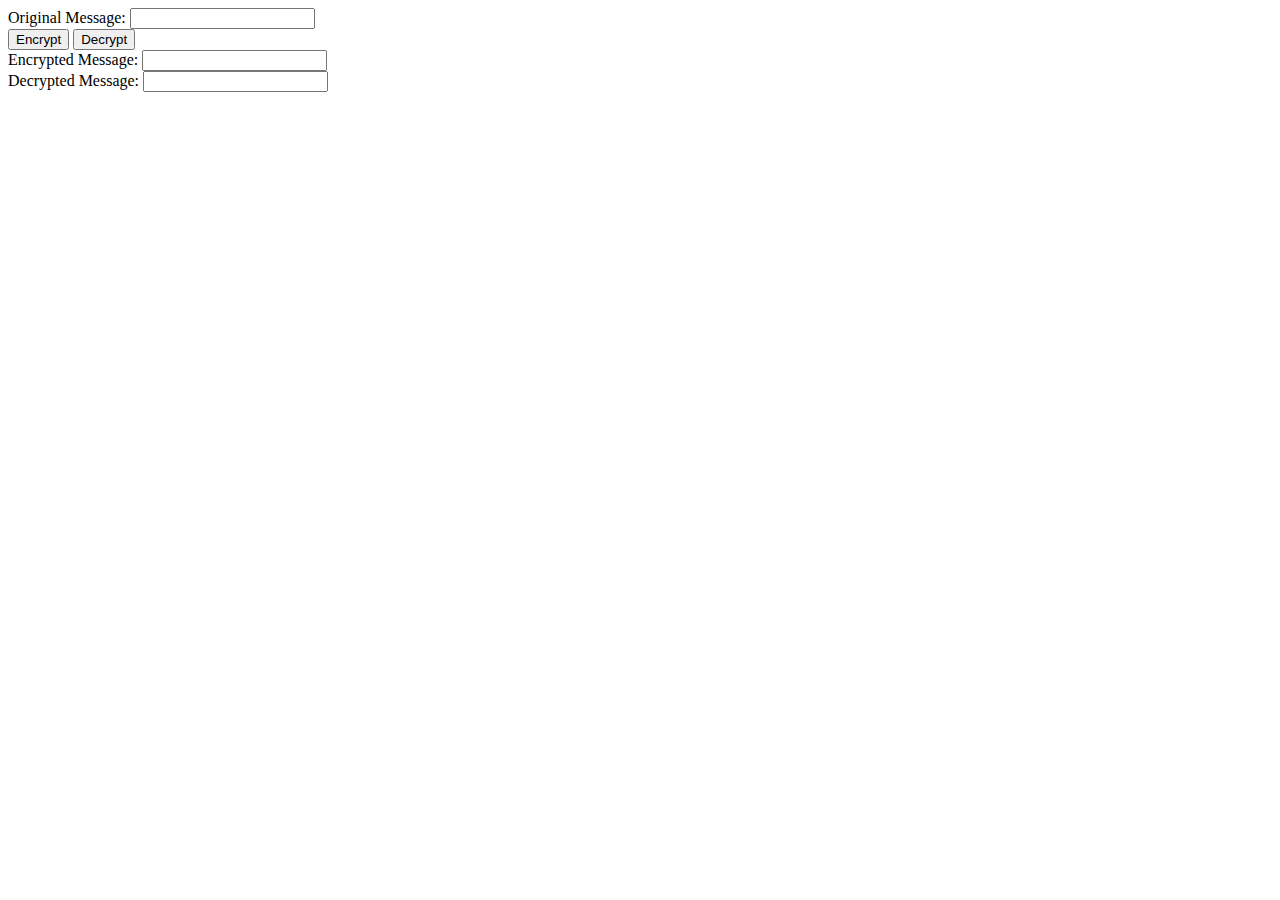
==== main.html @ 06536c71 "Add files via upload" ====
<!DOCTYPE html>
<html lang="en">
<head>
  <meta charset="UTF-8">
  <meta name="viewport" content="width=device-width, initial-scale=1.0">
  <title>Encrypt It</title>
  <link rel="stylesheet" href="styles.css">
  <link rel="icon" type="image/x-icon" href="images/fav.png">
</head>
<body>
  <!-- <div>
    
    <img id="image" src="images/key.jpg" alt=" ">
  </div> -->
    <div>
      <label for="originalMessage">Original Message:</label>
      <input class="inp" type="text" id= "originalMessage" required>
    </div>
    <!-- <div>
      <label for="key">Key:</label>
      <input type="number" id="key" required>
    </div> -->
    <div>
      <button id="btn" onclick="encrypt()">Encrypt</button>
      <button id="btn" onclick="decrypt()">Decrypt</button>
    </div>
    <div>
    <label for="encryptedMessage">Encrypted Message:</label>
    <input class="inp" type="text" id="encryptedMessage" readonly>
  </div>
  <div>
    <label for="decryptedMessage">Decrypted Message:</label>
    <input class="inp" type="text" id="decryptedMessage" readonly>
  </div>
</body>
<script src="apps.js"></script>
</html>
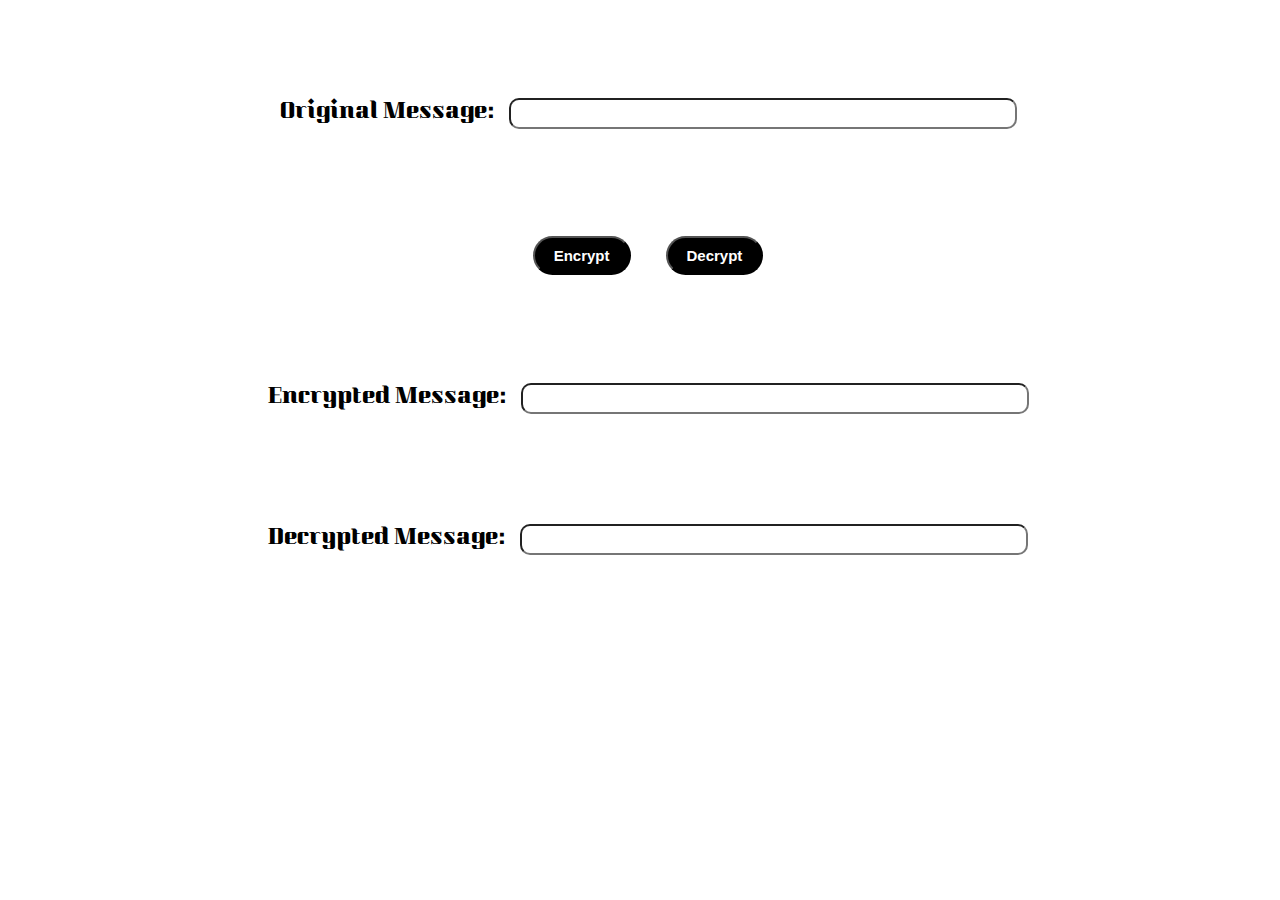
==== commit aaf0b1bb: "Update main.html" ====
--- a/main.html
+++ b/main.html
@@ -5,7 +5,7 @@
   <meta name="viewport" content="width=device-width, initial-scale=1.0">
   <title>Encrypt It</title>
   <link rel="stylesheet" href="styles.css">
-  <link rel="icon" type="image/x-icon" href="images/fav.png">
+  <link rel="icon" type="image/x-icon" href="fav.png">
 </head>
 <body>
   <!-- <div>
@@ -34,4 +34,4 @@
   </div>
 </body>
 <script src="apps.js"></script>
-</html>+</html>
--- a/styles.css
+++ b/styles.css
@@ -0,0 +1,63 @@
+@import url('https://fonts.googleapis.com/css2?family=Kumar+One&display=swap');
+div{
+    /* background-color: rgb(125, 197, 245); */
+    padding: 10px;
+    margin:85px 10px;
+    border-radius: 10px;
+    /* align-items:center; */
+    /* justify-content:center; */
+    text-align:center;
+    font-family: "Kumar One", serif;
+    font-size: 20px;
+}
+
+#btn{
+    padding: 9px 19px;
+    border-radius: 20px;
+    color: white;
+    background-color: black;
+    font-weight: bold;
+    margin: 0 15px;
+    cursor: pointer;
+    font-size: 15px;
+}
+
+#btn:hover{
+    background-color: white;
+    color: black;
+}
+
+.inp{
+    border-radius: 10px;
+    margin-left: 10px;
+    width: 500px;
+    height:25px;
+}
+
+/*#image{
+    z-index: -1;
+    height: 100%;
+    width: 100%;
+
+    background-image: url("key.jpg");
+
+  /* Add the blur effect */
+  /* filter: blur(8px);
+  -webkit-filter: blur(8px); */
+
+  /* Full height */
+  /* height: 100%; */
+
+  /* Center and scale the image nicely */
+  /* background-position: center;
+  background-repeat: no-repeat;
+  background-size: cover;
+}*/ 
+
+body {
+    background-image: url('images/key.jpg');
+    background-position: center;
+    background-size: cover;
+    background-repeat: no-repeat;
+    width:100%;
+  }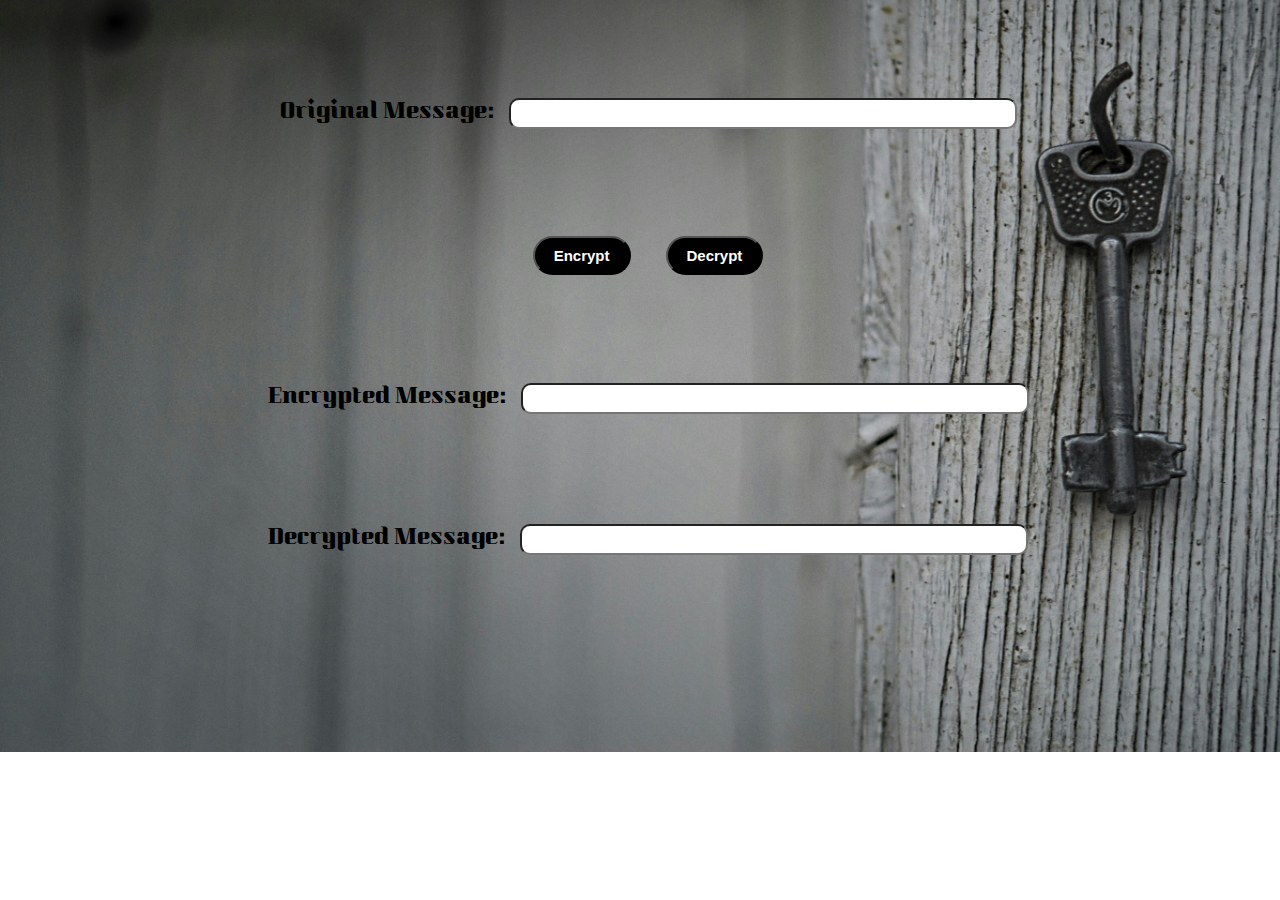
==== commit a81e379e: "Update main.html" ====
--- a/main.html
+++ b/main.html
@@ -8,18 +8,10 @@
   <link rel="icon" type="image/x-icon" href="fav.png">
 </head>
 <body>
-  <!-- <div>
-    
-    <img id="image" src="images/key.jpg" alt=" ">
-  </div> -->
     <div>
       <label for="originalMessage">Original Message:</label>
       <input class="inp" type="text" id= "originalMessage" required>
     </div>
-    <!-- <div>
-      <label for="key">Key:</label>
-      <input type="number" id="key" required>
-    </div> -->
     <div>
       <button id="btn" onclick="encrypt()">Encrypt</button>
       <button id="btn" onclick="decrypt()">Decrypt</button>
--- a/styles.css
+++ b/styles.css
@@ -1,11 +1,9 @@
 @import url('https://fonts.googleapis.com/css2?family=Kumar+One&display=swap');
 div{
-    /* background-color: rgb(125, 197, 245); */
+    
     padding: 10px;
     margin:85px 10px;
     border-radius: 10px;
-    /* align-items:center; */
-    /* justify-content:center; */
     text-align:center;
     font-family: "Kumar One", serif;
     font-size: 20px;
@@ -34,30 +32,10 @@
     height:25px;
 }
 
-/*#image{
-    z-index: -1;
-    height: 100%;
-    width: 100%;
-
-    background-image: url("key.jpg");
-
-  /* Add the blur effect */
-  /* filter: blur(8px);
-  -webkit-filter: blur(8px); */
-
-  /* Full height */
-  /* height: 100%; */
-
-  /* Center and scale the image nicely */
-  /* background-position: center;
-  background-repeat: no-repeat;
-  background-size: cover;
-}*/ 
-
 body {
-    background-image: url('images/key.jpg');
+    background-image: url('key.jpg');
     background-position: center;
     background-size: cover;
     background-repeat: no-repeat;
     width:100%;
-  }+  }
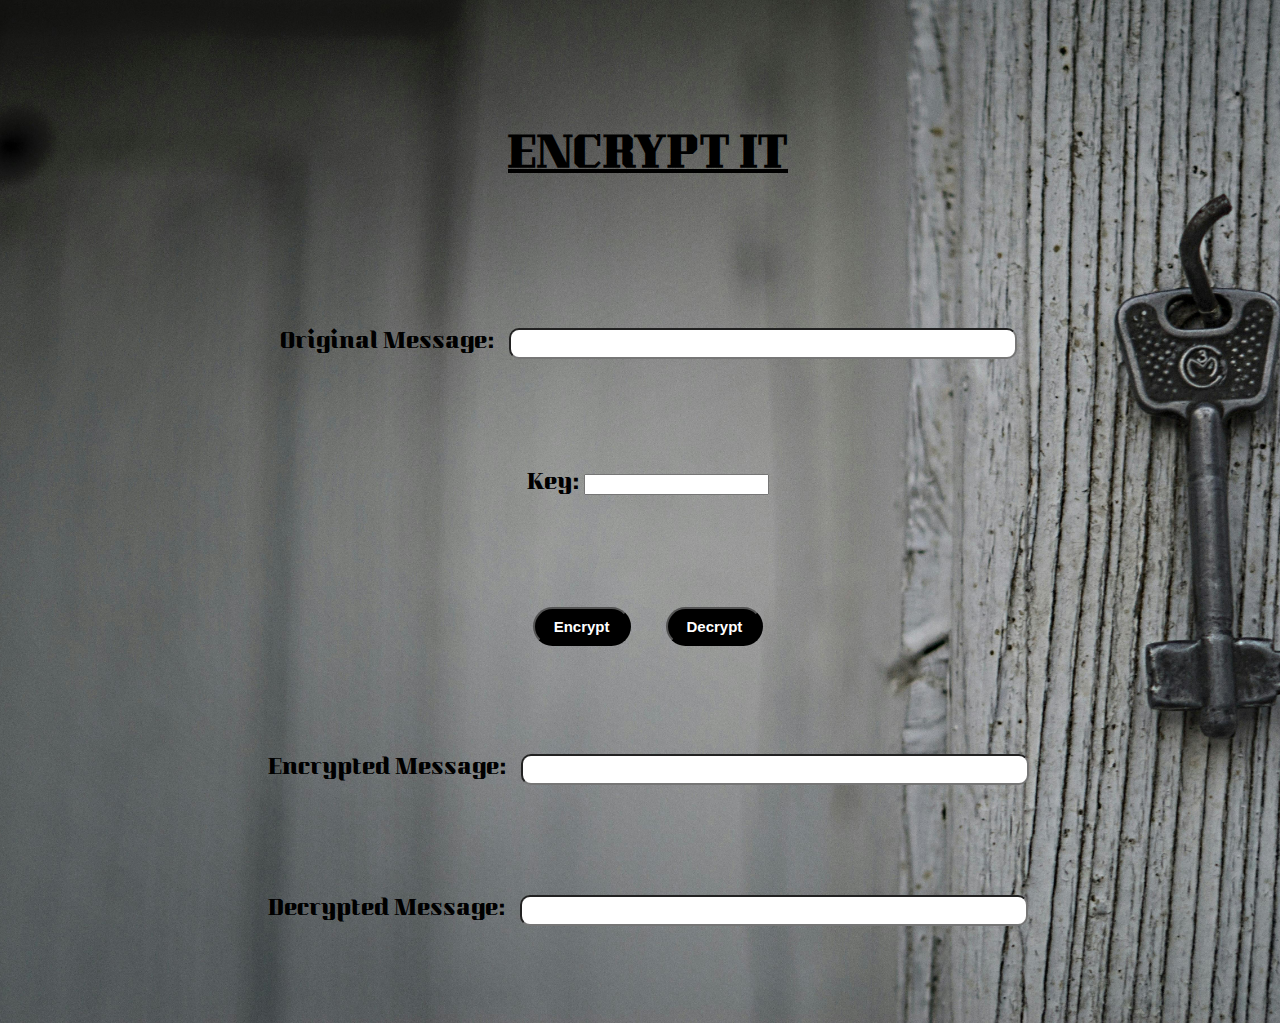
==== commit 17bf94d1: "Update main.html" ====
--- a/main.html
+++ b/main.html
@@ -5,12 +5,23 @@
   <meta name="viewport" content="width=device-width, initial-scale=1.0">
   <title>Encrypt It</title>
   <link rel="stylesheet" href="styles.css">
-  <link rel="icon" type="image/x-icon" href="fav.png">
+  <link rel="icon" type="image/x-icon" href="images/fav.png">
 </head>
 <body>
+  <!-- <div>
+    
+    <img id="image" src="images/key.jpg" alt=" ">
+  </div> -->
+  <div>
+    <h1><u>ENCRYPT IT</u></h1>
+  </div>
     <div>
       <label for="originalMessage">Original Message:</label>
       <input class="inp" type="text" id= "originalMessage" required>
+    </div>
+    <div>
+      <label for="key">Key:</label>
+      <input type="number" id="key" required>
     </div>
     <div>
       <button id="btn" onclick="encrypt()">Encrypt</button>
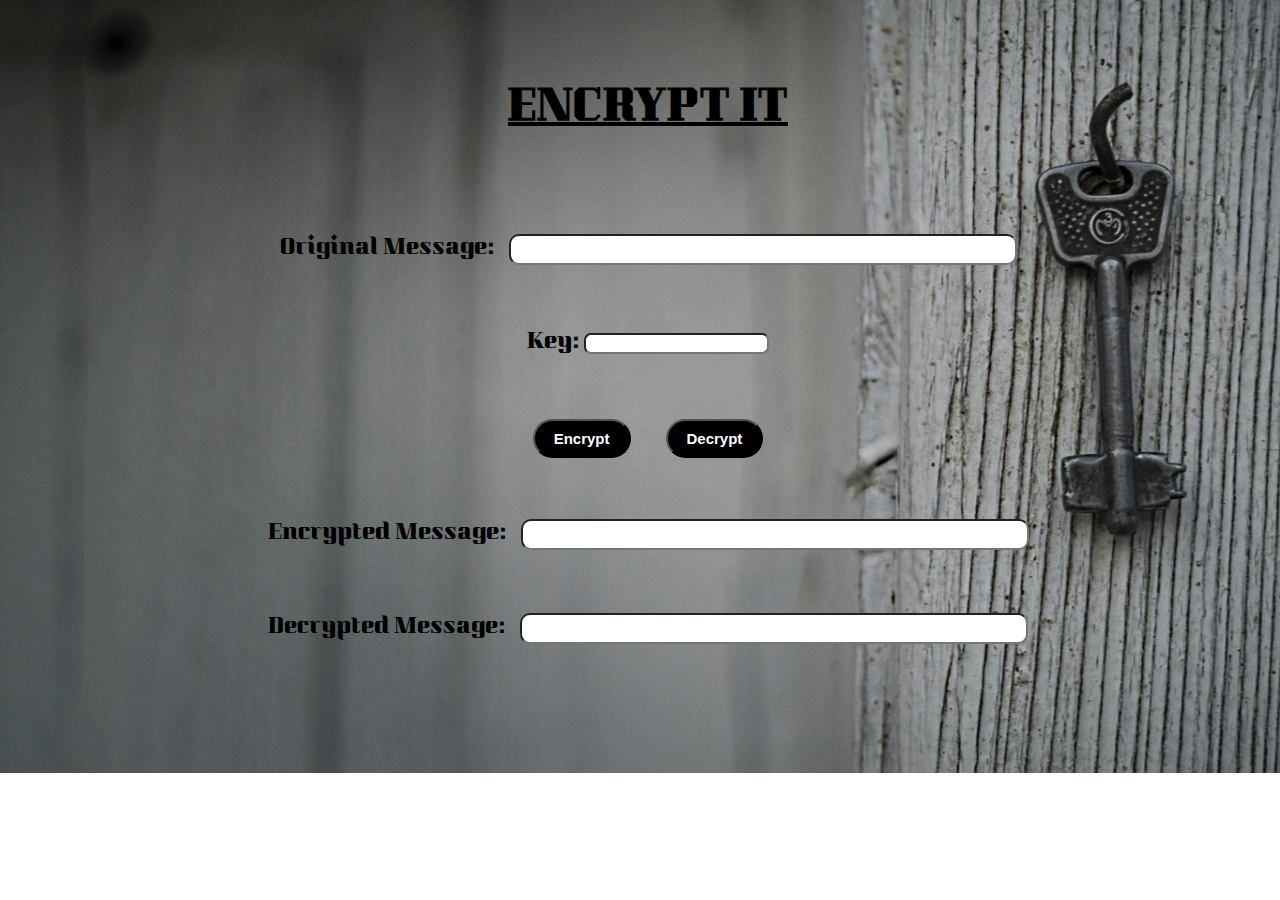
==== commit 30e6c592: "Update main.html" ====
--- a/main.html
+++ b/main.html
@@ -5,7 +5,7 @@
   <meta name="viewport" content="width=device-width, initial-scale=1.0">
   <title>Encrypt It</title>
   <link rel="stylesheet" href="styles.css">
-  <link rel="icon" type="image/x-icon" href="images/fav.png">
+  <link rel="icon" type="image/x-icon" href="fav.png">
 </head>
 <body>
   <!-- <div>
--- a/styles.css
+++ b/styles.css
@@ -2,7 +2,7 @@
 div{
     
     padding: 10px;
-    margin:85px 10px;
+    margin:38px 10px;
     border-radius: 10px;
     text-align:center;
     font-family: "Kumar One", serif;
@@ -32,6 +32,10 @@
     height:25px;
 }
 
+#key{
+    border-radius: 7px;
+}
+
 body {
     background-image: url('key.jpg');
     background-position: center;
